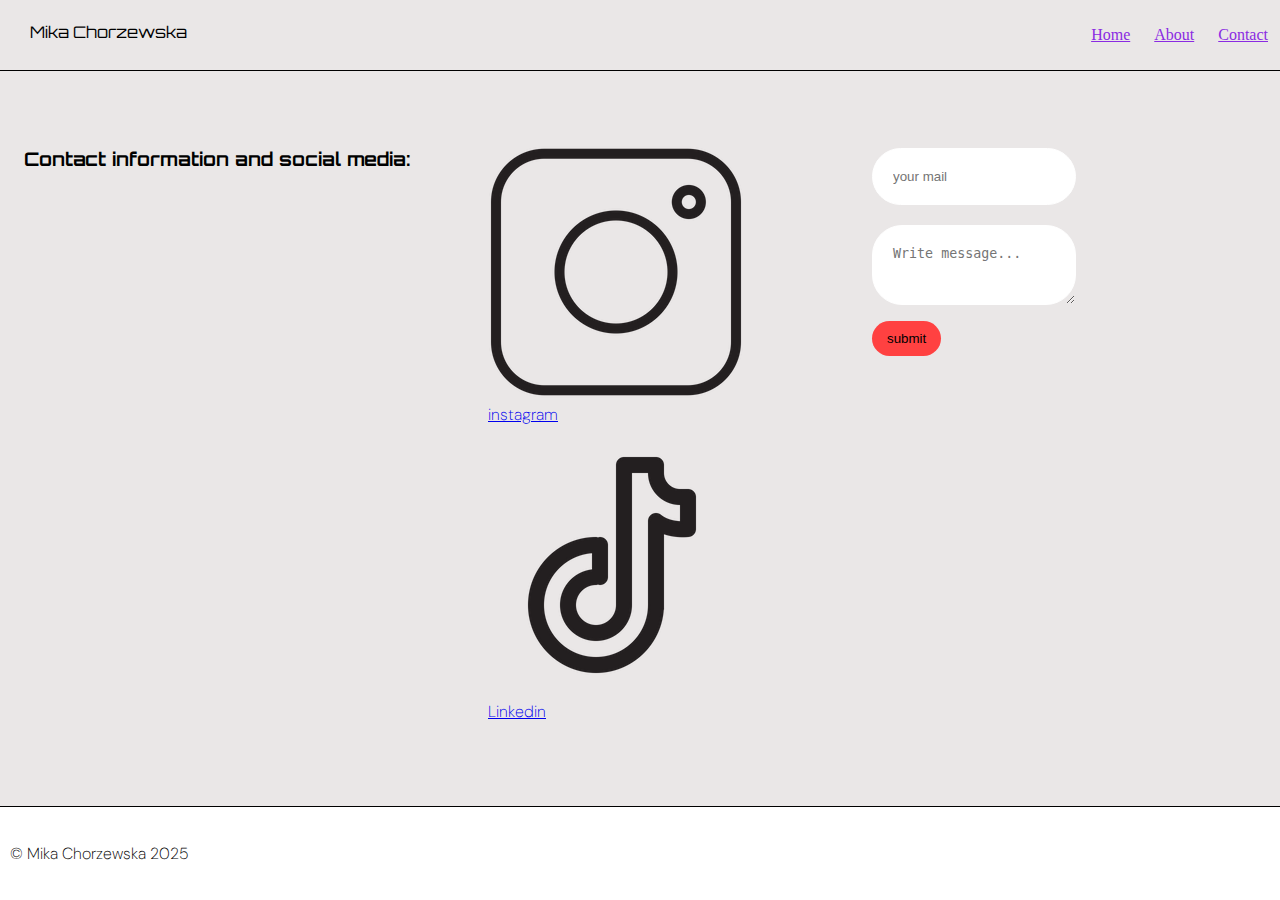
==== contact.html @ f9c13c63 "Reapply "Update contact.html"" ====
<!-- Most of the lines of code was adapted from https://www.youtube.com/watch?v=ixZCLT9Xgnw Accessed: 2025-01-19 -->

<!DOCTYPE html>
<html lang="en">
  <head>
    <meta charset="UTF-8" />
    <meta name="viewport" content="width=device-width, initial-scale=1.0" />
    <title>Portfolio</title>
    <link rel="stylesheet" href="css/contact.css" />
    <link rel="preconnect" href="https://fonts.googleapis.com" />
    <link rel="preconnect" href="https://fonts.gstatic.com" crossorigin />
    <link
      href="https://fonts.googleapis.com/css2?family=Orbitron:wght@400..900&display=swap"
      rel="stylesheet"
    />
    <link rel="preconnect" href="https://fonts.googleapis.com" />
    <link rel="preconnect" href="https://fonts.gstatic.com" crossorigin />
    <link
      href="https://fonts.googleapis.com/css2?family=DM+Sans:ital,opsz,wght@0,9..40,100..1000;1,9..40,100..1000&display=swap"
      rel="stylesheet"
    />
  </head>
  <body>
    <header>
      <p class="orbitron-normal">Mika Chorzewska</p>
      <nav>
        <ul>
          <a href="#">
            <li>Home</li>
          </a>
          <a href="index.html">
            <li>About</li>
          </a>
          <a href="contact.html">
            <li>Contact</li>
          </a>
        </ul>
      </nav>
    </header>

    <main>
      <h3 class="orbitron-heading">Contact information and social media:</h3>
      <section>
        <a href="#">
          <figure>
            <img
              class="social-icons"
              src="img/instagram.webp"
              alt="Instagram logo"
            />
            <figcaption class="dm-sans-normal">instagram</figcaption>
          </figure>
        </a>

        <a href="#">
          <figure>
            <img class="social-icons" src="img/tiktok.webp" alt="tiktok icon" />
            <figcaption class="dm-sans-normal">Linkedin</figcaption>
          </figure>
        </a>
      </section>
      <div class="contact-form">
        <form action="action_page.php">
          <label for="Write your name"></label>
          <input type="text" id="mail" name="mail" placeholder="your mail" />

          <label for="Write your message"></label>
          <textarea
            id="message"
            name="message"
            placeholder="Write message..."
            style="height: 80px"
          ></textarea>

          <input type="submit" value="submit" />
        </form>
      </div>
    </main>

    <footer>
      <p class="dm-sans-normal">© Mika Chorzewska 2025</p>
    </footer>
  </body>
</html>
---- css/contact.css ----
/* fonts for the texts*/
.orbitron-heading {
  font-family: "Orbitron", serif;
  font-optical-sizing: auto;
  font-weight: 700;
  font-style: normal;
}

.orbitron-h2 {
  font-family: "Orbitron", serif;
  font-optical-sizing: auto;
  font-weight: 700;
  font-style: normal;
}

.dm-sans-normal {
  font-family: "DM Sans", serif;
  font-optical-sizing: auto;
  font-weight: 200;
  font-style: normal;
}

.orbitron-normal {
  font-family: "Orbitron", serif;
  font-optical-sizing: auto;
  font-weight: 400;
  font-style: normal;
  margin-top: 10px;
  padding-left: 10px;
}

/* background color of the body */
body {
  background-color: #eae7e7;
  margin: 0;
  padding: 0;
  display: grid;
  grid-template-rows: auto 1fr;
  grid-template-columns: 1fr;
  min-height: 100vh;
}

header {
  display: grid;
  grid-template-columns: 1fr auto;
  align-items: center; /* <!-- line 45 of code was adapted from https://chatgpt.com/share/678d02b0-4450-800a-b76c-daea2bd12055 Accessed: 2025-01-19 --> */
  padding: 10px 20px;
  position: fixed; /* <!-- line 47 of code was adapted from https://chatgpt.com/share/678d02b0-4450-800a-b76c-daea2bd12055 Accessed: 2025-01-19 --> */
  width: 100%;
  background-color: #eae7e7;
  border-bottom: 1px solid black;
  z-index: 1000;
}

header h1.orbitron-heading {
  margin-right: 0;
}

nav {
  display: flex;
}

/* header links */
ul {
  list-style: none;
  margin-right: 2rem;
  padding: 0;
  display: flex;
  gap: 1.5rem;
}

nav a {
  color: blueviolet;
}

/* Main  */
main {
  margin-top: 8rem;
  padding-left: 1.5rem;
  display: grid;
  grid-template-columns: repeat(auto-fit, minmax(300px, 1fr));
  justify-content: flex-start;
  align-items: space-evenly;
  gap: 1rem;
}

/* contact form */

input[type="text"],
select,
textarea {
  margin-top: 20px;
  width: 50%;
  padding: 20px;
  border: 1px solid white;
  border-radius: 30px;
  box-sizing: border-box;
  resize: vertical;
}

input[type="submit"] {
  background-color: #ff4141;
  color: #000000;
  padding: 10px 15px;
  border: none;
  border-radius: 30px;
  cursor: pointer;
  display: flex;
  justify-content: left;
  margin-top: 3%;
}
/* footer */
footer {
  margin-top: auto;
  padding: 20px 10px;
  text-align: left;
  border-top: 1px solid black;
  background-color: white;
}
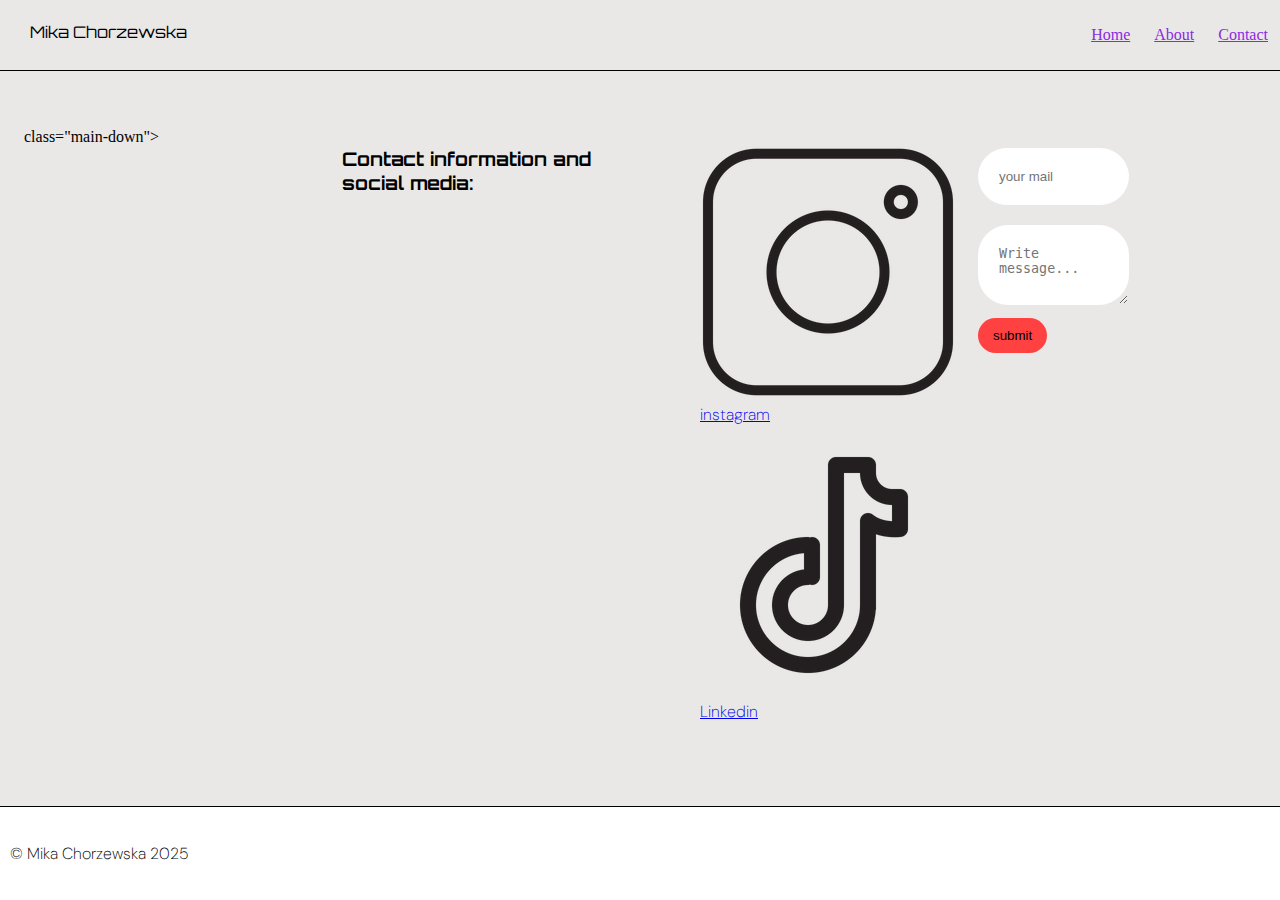
==== commit fbf3c847: "Revert "Update contact.html"" ====
--- a/contact.html
+++ b/contact.html
@@ -39,6 +39,7 @@
     </header>
 
     <main>
+      class="main-down">
       <h3 class="orbitron-heading">Contact information and social media:</h3>
       <section>
         <a href="#">
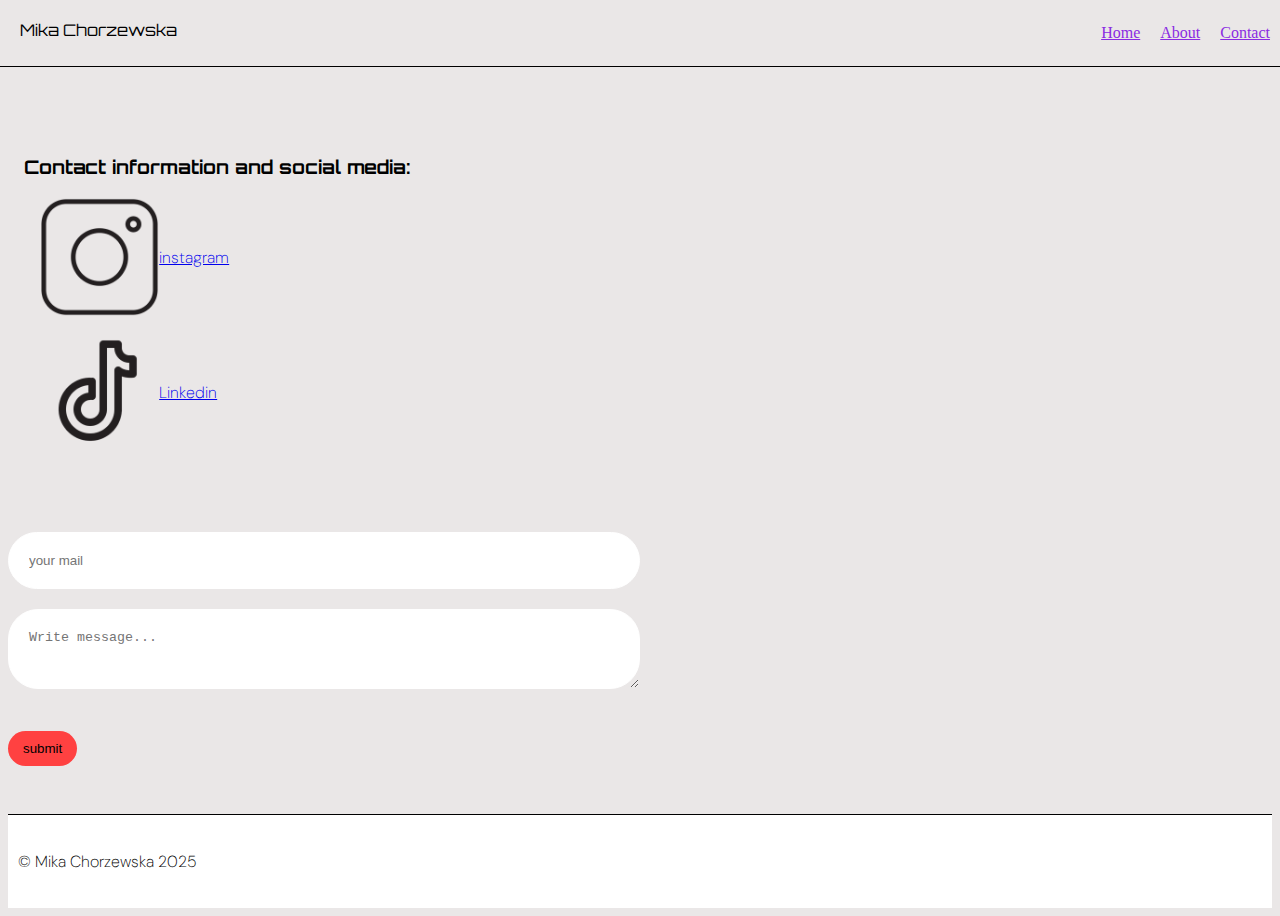
==== commit 33e65e3b: "Revert "changed method"" ====
--- a/contact.html
+++ b/contact.html
@@ -37,9 +37,7 @@
         </ul>
       </nav>
     </header>
-
-    <main>
-      class="main-down">
+    <aside class="main-down">
       <h3 class="orbitron-heading">Contact information and social media:</h3>
       <section>
         <a href="#">
@@ -60,6 +58,9 @@
           </figure>
         </a>
       </section>
+    </aside>
+
+    <main>
       <div class="contact-form">
         <form action="action_page.php">
           <label for="Write your name"></label>
--- a/css/contact.css
+++ b/css/contact.css
@@ -32,30 +32,36 @@
 /* background color of the body */
 body {
   background-color: #eae7e7;
-  margin: 0;
+  display: grid;
+  grid-template-areas:
+    "header header header header"
+    "sidebar sidebar . ."
+    "main main . ."
+    "footer footer footer footer";
+  grid-template-columns: 1fr 3fr;
+  grid-template-rows: 2rem 1fr auto;
+  min-height: 100vh;
+  /* margin: 0;
   padding: 0;
-  display: grid;
-  grid-template-rows: auto 1fr;
-  grid-template-columns: 1fr;
+  display: flex;
+  flex-direction: column; */
   min-height: 100vh;
 }
 
 header {
-  display: grid;
-  grid-template-columns: 1fr auto;
+  grid-area: header;
+  display: flex; /* <!-- line 43 of code was adapted from https://chatgpt.com/share/678d02b0-4450-800a-b76c-daea2bd12055 Accessed: 2025-01-19 --> */
+  justify-content: space-between;
   align-items: center; /* <!-- line 45 of code was adapted from https://chatgpt.com/share/678d02b0-4450-800a-b76c-daea2bd12055 Accessed: 2025-01-19 --> */
-  padding: 10px 20px;
+  padding: 10px 10px;
   position: fixed; /* <!-- line 47 of code was adapted from https://chatgpt.com/share/678d02b0-4450-800a-b76c-daea2bd12055 Accessed: 2025-01-19 --> */
+  top: 0;
+  left: 0;
   width: 100%;
   background-color: #eae7e7;
   border-bottom: 1px solid black;
   z-index: 1000;
 }
-
-header h1.orbitron-heading {
-  margin-right: 0;
-}
-
 nav {
   display: flex;
 }
@@ -63,25 +69,45 @@
 /* header links */
 ul {
   list-style: none;
-  margin-right: 2rem;
+  margin: 0;
   padding: 0;
   display: flex;
-  gap: 1.5rem;
+}
+
+ul li {
+  /* <!-- line 59 of code was adapted from https://chatgpt.com/share/678d02b0-4450-800a-b76c-daea2bd12055Accessed: 2025-01-19 --> */
+  margin-right: 20px;
 }
 
 nav a {
   color: blueviolet;
 }
 
-/* Main  */
+/* aside */
+
+aside {
+  margin-top: 6rem;
+  margin-left: 1rem;
+  grid-area: sidebar;
+}
+
+/* social media  */
+.social-icons {
+  width: 10%;
+}
+
+/* Contact info */
+figure {
+  display: flex;
+  align-items: center;
+  margin-left: 1rem;
+}
+
+/* main */
 main {
-  margin-top: 8rem;
-  padding-left: 1.5rem;
-  display: grid;
-  grid-template-columns: repeat(auto-fit, minmax(300px, 1fr));
-  justify-content: flex-start;
-  align-items: space-evenly;
-  gap: 1rem;
+  grid-area: main;
+  margin-top: 1rem;
+  margin-bottom: 3rem;
 }
 
 /* contact form */
@@ -111,6 +137,7 @@
 }
 /* footer */
 footer {
+  grid-area: footer;
   margin-top: auto;
   padding: 20px 10px;
   text-align: left;
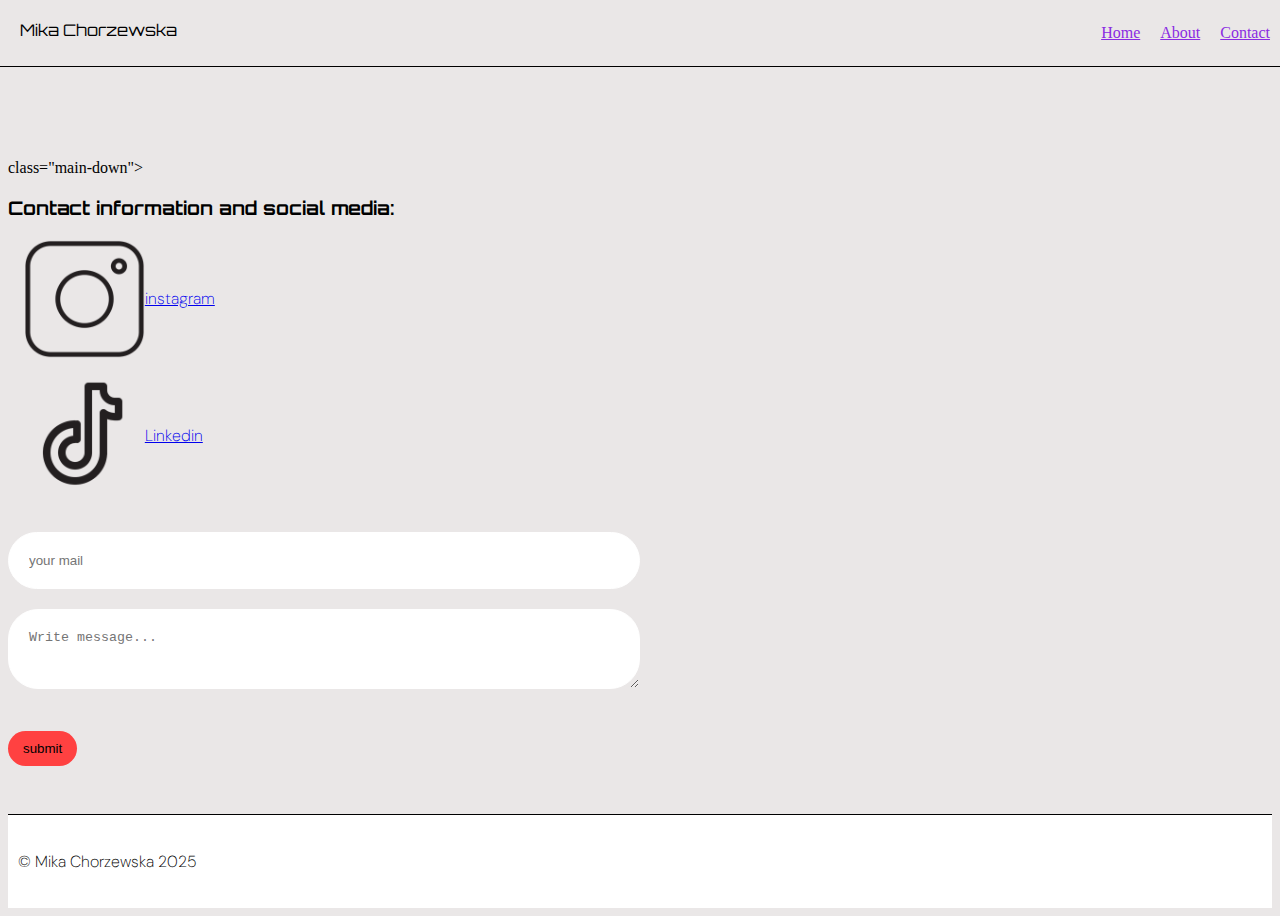
==== commit 60aecb3b: "Function Version" ====
--- a/contact.html
+++ b/contact.html
@@ -20,7 +20,7 @@
       rel="stylesheet"
     />
   </head>
-  <body>
+
     <header>
       <p class="orbitron-normal">Mika Chorzewska</p>
       <nav>
@@ -37,7 +37,9 @@
         </ul>
       </nav>
     </header>
-    <aside class="main-down">
+
+    <main>
+      class="main-down">
       <h3 class="orbitron-heading">Contact information and social media:</h3>
       <section>
         <a href="#">
@@ -58,9 +60,6 @@
           </figure>
         </a>
       </section>
-    </aside>
-
-    <main>
       <div class="contact-form">
         <form action="action_page.php">
           <label for="Write your name"></label>
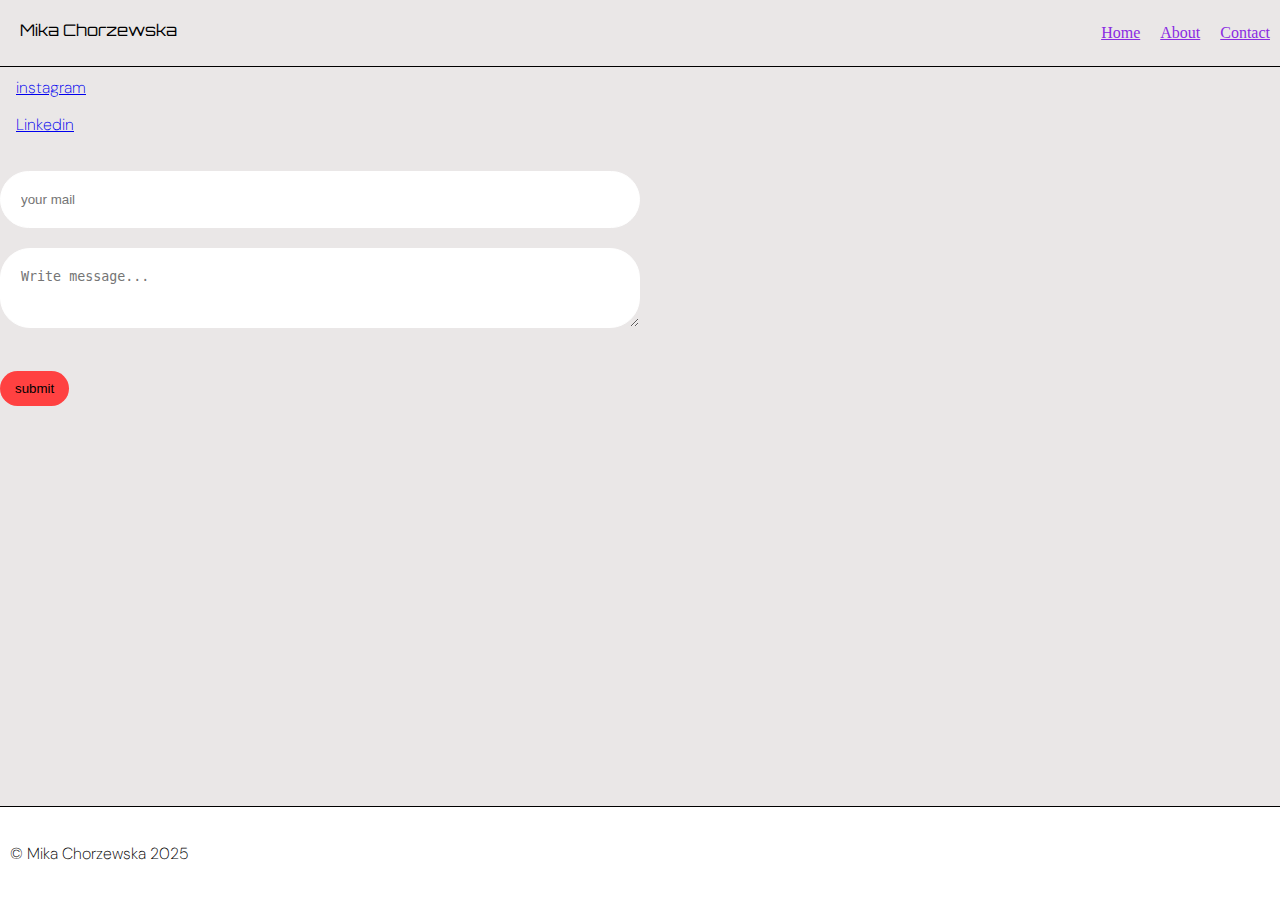
==== commit e16944e6: "test" ====
--- a/contact.html
+++ b/contact.html
@@ -39,23 +39,22 @@
     </header>
 
     <main>
-      class="main-down">
       <h3 class="orbitron-heading">Contact information and social media:</h3>
       <section>
         <a href="#">
           <figure>
-            <img
+            <!-- <img
               class="social-icons"
               src="img/instagram.webp"
               alt="Instagram logo"
-            />
+            /> -->
             <figcaption class="dm-sans-normal">instagram</figcaption>
           </figure>
         </a>
 
         <a href="#">
           <figure>
-            <img class="social-icons" src="img/tiktok.webp" alt="tiktok icon" />
+            <!-- <img class="social-icons" src="img/tiktok.webp" alt="tiktok icon" /> -->
             <figcaption class="dm-sans-normal">Linkedin</figcaption>
           </figure>
         </a>
--- a/css/contact.css
+++ b/css/contact.css
@@ -33,23 +33,12 @@
 body {
   background-color: #eae7e7;
   display: grid;
-  grid-template-areas:
-    "header header header header"
-    "sidebar sidebar . ."
-    "main main . ."
-    "footer footer footer footer";
-  grid-template-columns: 1fr 3fr;
-  grid-template-rows: 2rem 1fr auto;
   min-height: 100vh;
-  /* margin: 0;
+  margin: 0;
   padding: 0;
-  display: flex;
-  flex-direction: column; */
-  min-height: 100vh;
 }
 
 header {
-  grid-area: header;
   display: flex; /* <!-- line 43 of code was adapted from https://chatgpt.com/share/678d02b0-4450-800a-b76c-daea2bd12055 Accessed: 2025-01-19 --> */
   justify-content: space-between;
   align-items: center; /* <!-- line 45 of code was adapted from https://chatgpt.com/share/678d02b0-4450-800a-b76c-daea2bd12055 Accessed: 2025-01-19 --> */
@@ -83,14 +72,6 @@
   color: blueviolet;
 }
 
-/* aside */
-
-aside {
-  margin-top: 6rem;
-  margin-left: 1rem;
-  grid-area: sidebar;
-}
-
 /* social media  */
 .social-icons {
   width: 10%;
@@ -105,7 +86,6 @@
 
 /* main */
 main {
-  grid-area: main;
   margin-top: 1rem;
   margin-bottom: 3rem;
 }
@@ -135,9 +115,9 @@
   justify-content: left;
   margin-top: 3%;
 }
+
 /* footer */
 footer {
-  grid-area: footer;
   margin-top: auto;
   padding: 20px 10px;
   text-align: left;
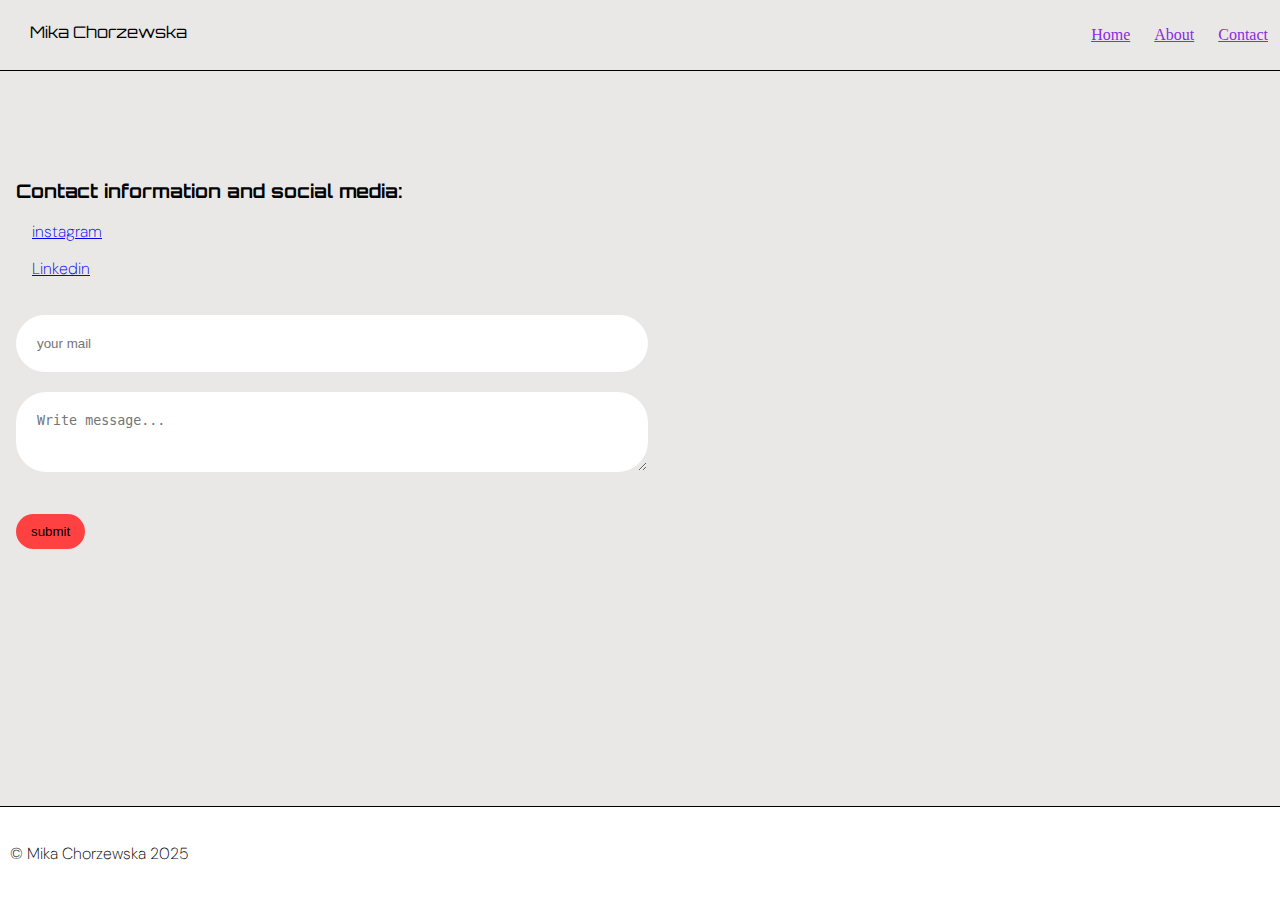
==== commit 39ab676c: "starting home" ====
--- a/contact.html
+++ b/contact.html
@@ -20,12 +20,12 @@
       rel="stylesheet"
     />
   </head>
-
+  <body>
     <header>
       <p class="orbitron-normal">Mika Chorzewska</p>
       <nav>
         <ul>
-          <a href="#">
+          <a href="home.html">
             <li>Home</li>
           </a>
           <a href="index.html">
--- a/css/contact.css
+++ b/css/contact.css
@@ -32,25 +32,30 @@
 /* background color of the body */
 body {
   background-color: #eae7e7;
-  display: grid;
-  min-height: 100vh;
   margin: 0;
   padding: 0;
+  display: grid;
+  grid-template-rows: auto 1fr;
+  grid-template-columns: 1fr;
+  min-height: 100vh;
 }
 
 header {
-  display: flex; /* <!-- line 43 of code was adapted from https://chatgpt.com/share/678d02b0-4450-800a-b76c-daea2bd12055 Accessed: 2025-01-19 --> */
-  justify-content: space-between;
+  display: grid;
+  grid-template-columns: 1fr auto;
   align-items: center; /* <!-- line 45 of code was adapted from https://chatgpt.com/share/678d02b0-4450-800a-b76c-daea2bd12055 Accessed: 2025-01-19 --> */
-  padding: 10px 10px;
+  padding: 10px 20px;
   position: fixed; /* <!-- line 47 of code was adapted from https://chatgpt.com/share/678d02b0-4450-800a-b76c-daea2bd12055 Accessed: 2025-01-19 --> */
-  top: 0;
-  left: 0;
   width: 100%;
   background-color: #eae7e7;
   border-bottom: 1px solid black;
   z-index: 1000;
 }
+
+header h1.orbitron-heading {
+  margin-right: 0;
+}
+
 nav {
   display: flex;
 }
@@ -58,23 +63,14 @@
 /* header links */
 ul {
   list-style: none;
-  margin: 0;
+  margin-right: 2rem;
   padding: 0;
   display: flex;
-}
-
-ul li {
-  /* <!-- line 59 of code was adapted from https://chatgpt.com/share/678d02b0-4450-800a-b76c-daea2bd12055Accessed: 2025-01-19 --> */
-  margin-right: 20px;
+  gap: 1.5rem;
 }
 
 nav a {
   color: blueviolet;
-}
-
-/* social media  */
-.social-icons {
-  width: 10%;
 }
 
 /* Contact info */
@@ -86,8 +82,9 @@
 
 /* main */
 main {
-  margin-top: 1rem;
+  margin-top: 10rem;
   margin-bottom: 3rem;
+  margin-left: 1rem;
 }
 
 /* contact form */
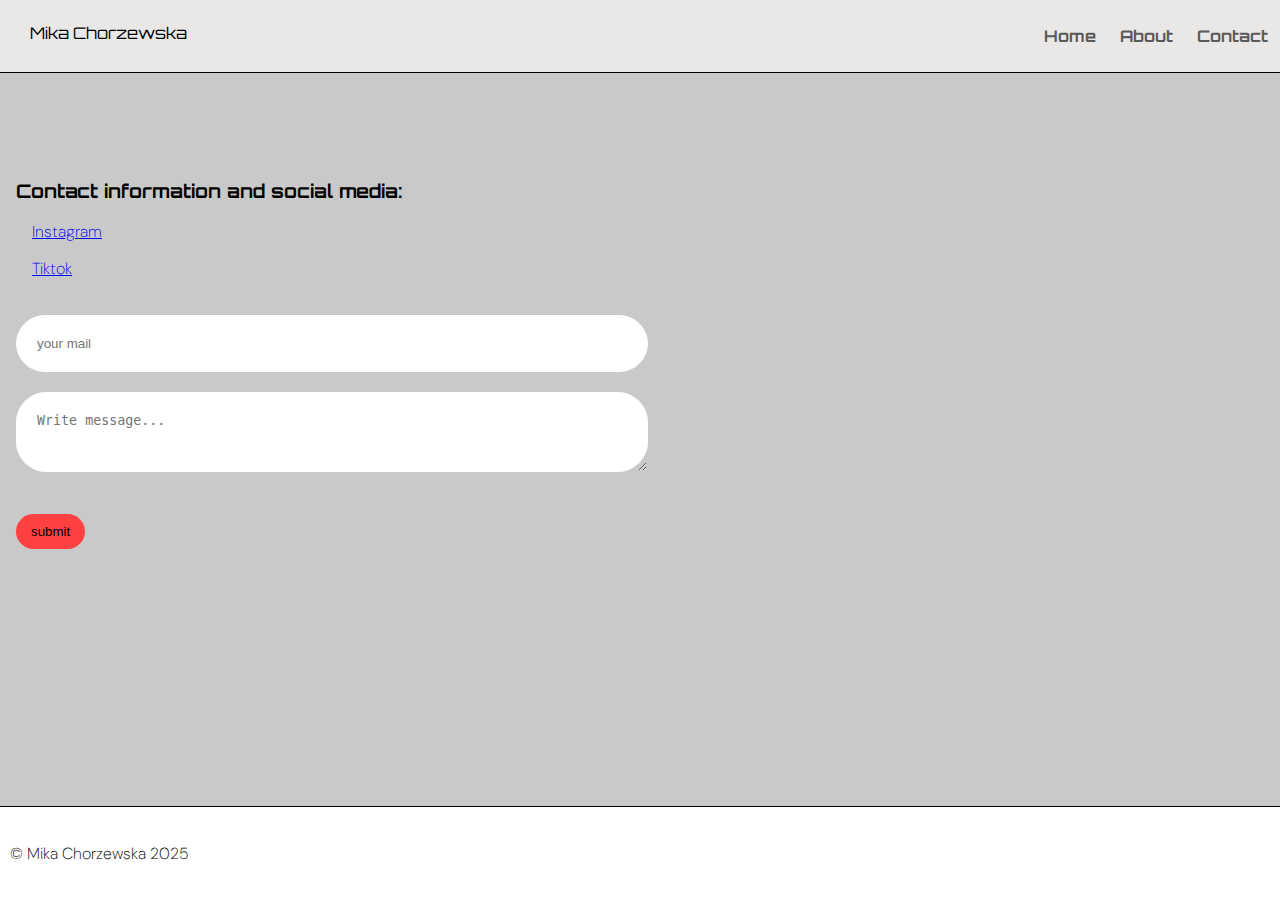
==== commit 04e4cafc: "changes" ====
--- a/contact.html
+++ b/contact.html
@@ -25,13 +25,13 @@
       <p class="orbitron-normal">Mika Chorzewska</p>
       <nav>
         <ul>
-          <a href="home.html">
+          <a href="home.html" class="orbitron-heading">
             <li>Home</li>
           </a>
-          <a href="index.html">
+          <a href="index.html" class="orbitron-heading">
             <li>About</li>
           </a>
-          <a href="contact.html">
+          <a href="contact.html" class="orbitron-heading">
             <li>Contact</li>
           </a>
         </ul>
@@ -48,14 +48,14 @@
               src="img/instagram.webp"
               alt="Instagram logo"
             /> -->
-            <figcaption class="dm-sans-normal">instagram</figcaption>
+            <figcaption class="dm-sans-normal">Instagram</figcaption>
           </figure>
         </a>
 
         <a href="#">
           <figure>
             <!-- <img class="social-icons" src="img/tiktok.webp" alt="tiktok icon" /> -->
-            <figcaption class="dm-sans-normal">Linkedin</figcaption>
+            <figcaption class="dm-sans-normal">Tiktok</figcaption>
           </figure>
         </a>
       </section>
--- a/css/contact.css
+++ b/css/contact.css
@@ -29,13 +29,12 @@
   padding-left: 10px;
 }
 
-/* background color of the body */
 body {
-  background-color: #eae7e7;
+  background-color: #cac9c9;
   margin: 0;
   padding: 0;
   display: grid;
-  grid-template-rows: auto 1fr;
+  grid-template-rows: auto 1fr auto;
   grid-template-columns: 1fr;
   min-height: 100vh;
 }
@@ -70,7 +69,13 @@
 }
 
 nav a {
-  color: blueviolet;
+  color: #5a5a5a;
+  text-decoration: none;
+}
+
+nav a:hover {
+  text-decoration: underline;
+  color: rgb(255, 255, 255);
 }
 
 /* Contact info */
